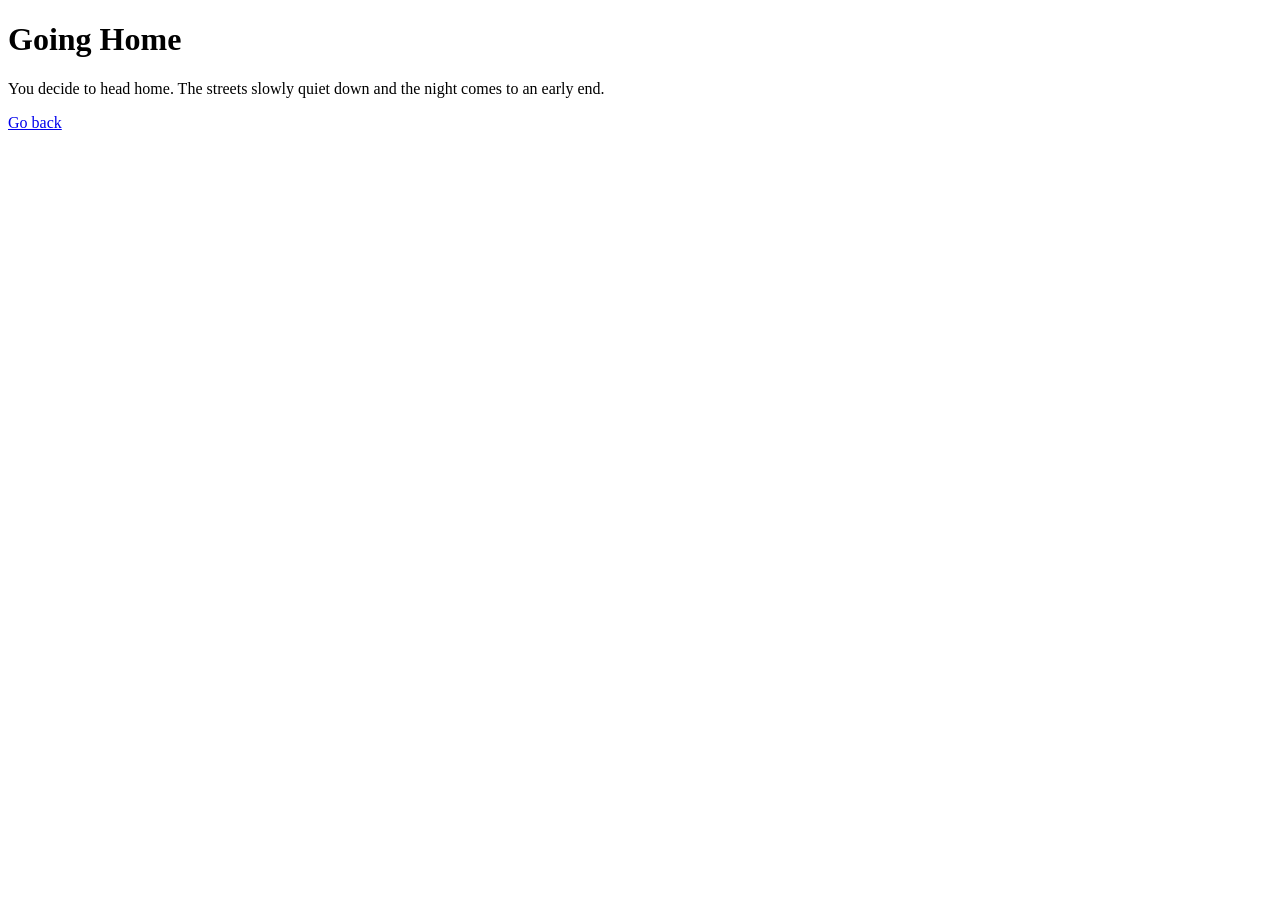
==== gohome.html @ e1d12909 "First commit" ====
<!DOCTYPE html>
<html>
<head>
  <title>Going Home</title>
</head>
<body>

<h1>Going Home</h1>

<p>
You decide to head home. The streets slowly quiet down
and the night comes to an early end.
</p>

<a href="index.html">Go back</a>

</body>
</html>
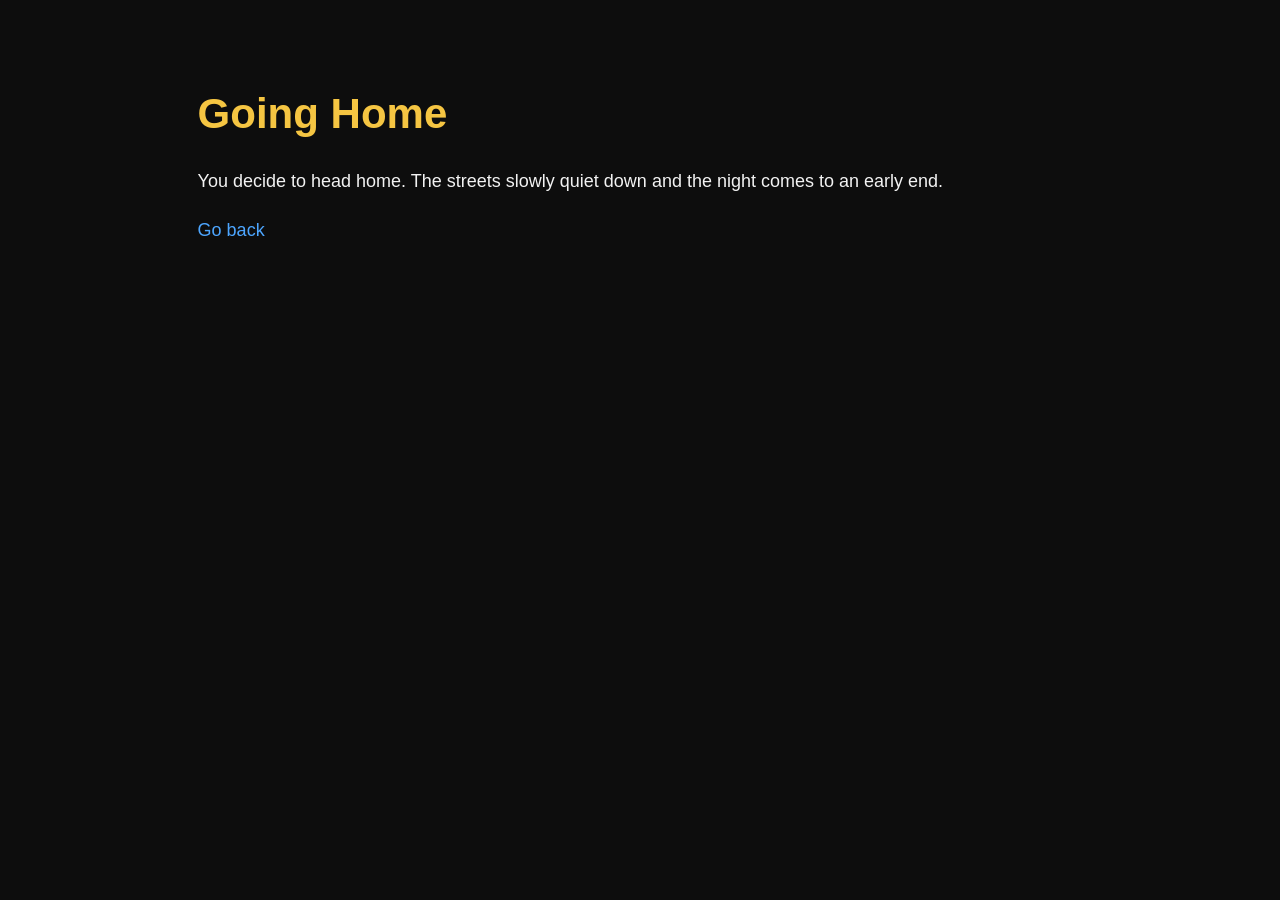
==== commit d467ddc3: "add css styles" ====
--- a/gohome.html
+++ b/gohome.html
@@ -2,9 +2,13 @@
 <html>
 <head>
   <title>Going Home</title>
+  <link rel="stylesheet" href="style.css">
 </head>
 <body>
 
+
+  <div class="container">
+    
 <h1>Going Home</h1>
 
 <p>
--- a/style.css
+++ b/style.css
@@ -0,0 +1,33 @@
+body {
+  background-color: #0d0d0d;
+  color: #f2f2f2;
+  font-family: Arial, Helvetica, sans-serif;
+  line-height: 1.6;
+}
+
+.container {
+  width: 70%;
+  margin: 80px auto;
+}
+
+h1 {
+  font-size: 42px;
+  color: #f5c542;
+  margin-bottom: 20px;
+}
+
+p {
+  font-size: 18px;
+  margin-bottom: 20px;
+}
+
+a {
+  color: #4da6ff;
+  text-decoration: none;
+  font-size: 18px;
+}
+
+a:hover {
+  text-decoration: underline;
+}
+
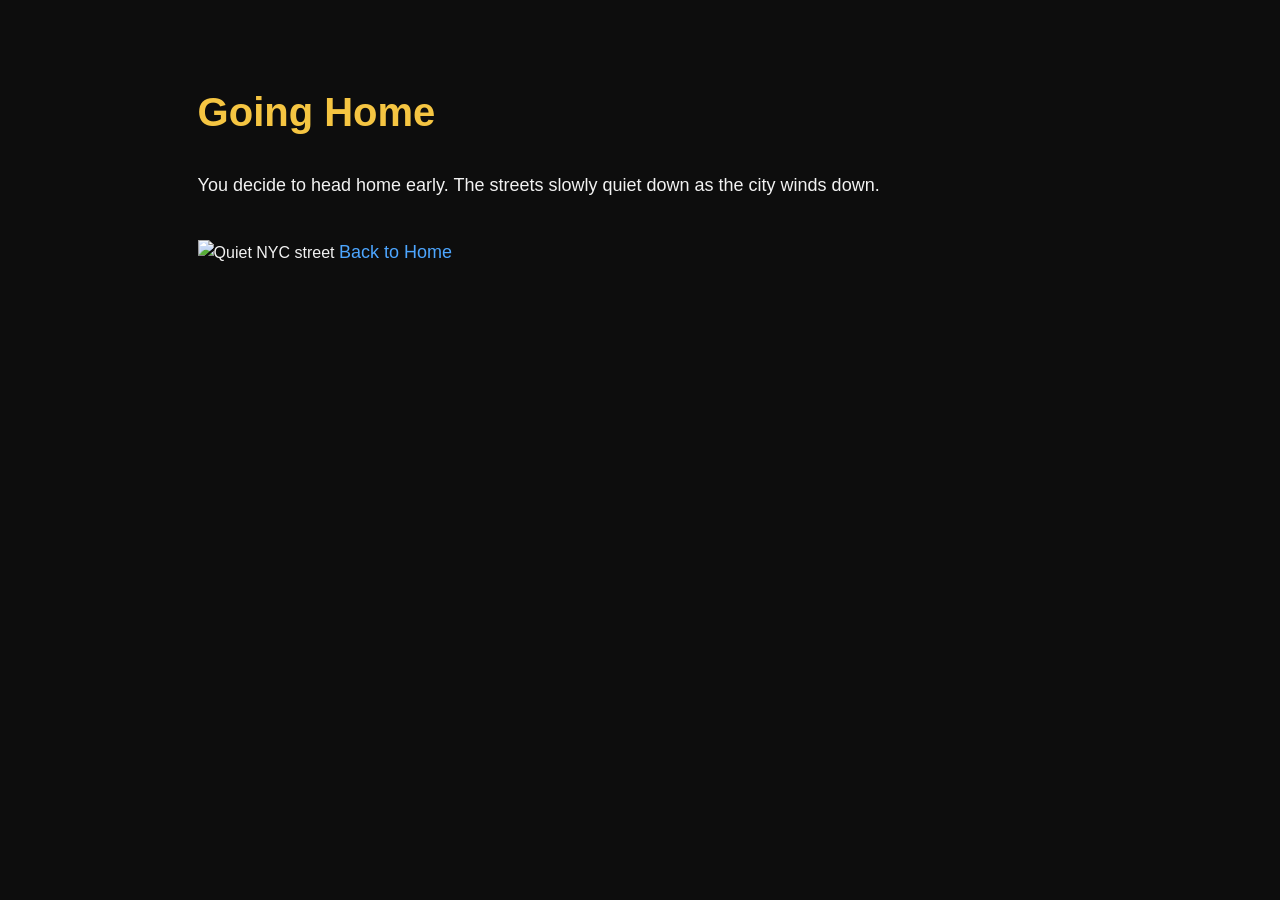
==== commit f319badf: "add media" ====
--- a/gohome.html
+++ b/gohome.html
@@ -5,19 +5,22 @@
   <link rel="stylesheet" href="style.css">
 </head>
 <body>
+<div class="container">
 
-
-  <div class="container">
-    
 <h1>Going Home</h1>
 
 <p>
-You decide to head home. The streets slowly quiet down
-and the night comes to an early end.
+You decide to head home early. The streets slowly quiet down as the city winds down.
 </p>
 
-<a href="index.html">Go back</a>
+<img src="https://media.istockphoto.com/id/140273177/photo/city-cross-section-at-night.jpg?s=612x612&w=0&k=20&c=iExXIrpLV5IyaTzE3hp5reVZJAthqRSmtawinyfN-dA=" alt="Quiet NYC street">
 
+
+<a href="index.html">Back to Home</a>
+
+</div>
 </body>
 </html>
 
+
+
--- a/style.css
+++ b/style.css
@@ -11,9 +11,8 @@
 }
 
 h1 {
-  font-size: 42px;
   color: #f5c542;
-  margin-bottom: 20px;
+  font-size: 40px;
 }
 
 p {
@@ -31,3 +30,12 @@
   text-decoration: underline;
 }
 
+img {
+  width: 100%;
+  margin: 20px 0;
+}
+
+.credit {
+  font-size: 12px;
+  color: #aaa;
+}
